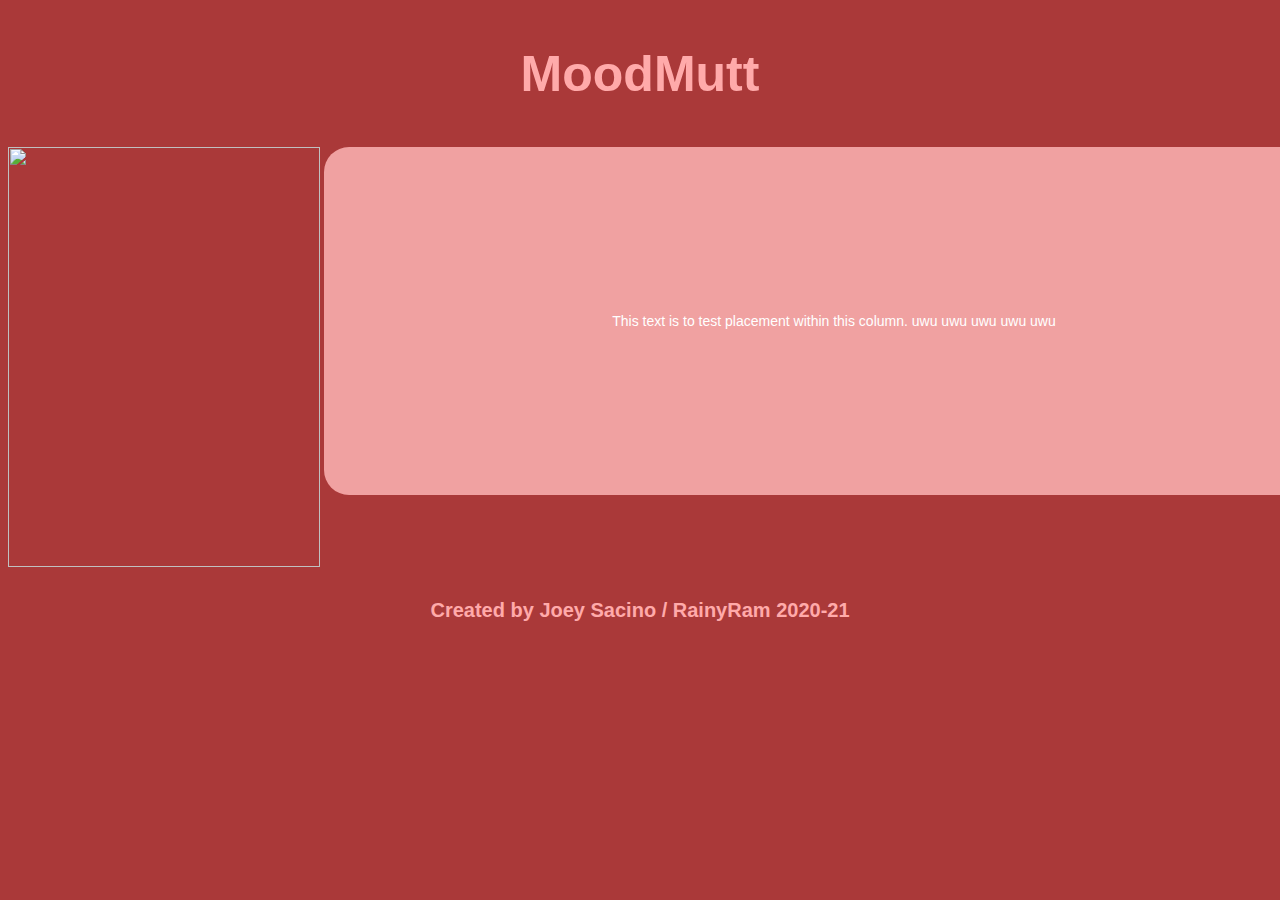
==== index.html @ da551de9 "Rename MoodMutt.html to index.html" ====
<!doctype html>
<html>
<head>
<meta charset="utf-8">
<title>MoodMutt</title>
<link href="MoodMutt.css" rel="stylesheet" type="text/css">
</head>
	
<!main area>
<h1>MoodMutt</h1>
<body>
	 <div class="row">
  <div class="column">
		 <img src="https://lh3.googleusercontent.com/d/1hTrWluFa7bOFzoZ1kSRMtRe3LftJTMNC" width="312" height="420" alt="">
		 </div>
  <div class="column">
	  <section id="banner" >
    	<p>This text is to test placement within this column.
		  uwu uwu uwu uwu uwu </p>
	</section>
		 </div>
</div> 

<!footer>
	<section id="footer">
		<h3>Created by Joey Sacino / RainyRam 2020-21</h3>
	</section>
	
</body>
</html>
---- MoodMutt.css ----
/*Import reset.css*/
@import url(reset.css);

/* color scheme:  http://paletton.com/#uid=53d0+0kllllaFw0g0qFqFg0w0aF */


html {
    background-color: #AA3939;
    color: white;
    font-family: 'Impact', Charcoal, sans-serif;
    font-size: 62.5%; /* 10 px */
}

body {
    line-height: 1.4;
	float: center;
}

.column {
  float: left;
  width: 25%;
}

/* Clear floats after the columns */
.row:after {
  content: "";
  display: table;
  clear: both;
}

h1 {
    font-weight: bold;
    font-size: 5rem;
    color: #FFAAAA;
    text-align: center;
    clear: both;
    padding: 0.5rem 1.5rem;
}

h2 {
    font-size: 2.2rem;
    color: #FFAAAA;
    text-align: center;
}

    h2 a {
        font-size: inherit;
    }

h3 {
    font-weight: bold;
    font-size: 2rem;
    color: #FFAAAA;
    text-align: center;
    clear: both;
    padding: 0.5rem 1.5rem;
}

h4 {
    font-size: 1.8rem;
}

p {
    font-size: 1.4rem;
}

a {
    font-size: 1.6rem;
    text-decoration: none;
}

/* Webpage Layout */
#WebPage {
    width: 1000px;
    margin: 1.5rem auto;
}

/* Banner Layout */
#banner {
    background-color: #f0a1a1;
    border-radius: 25px;
    /* box-shadow: 5px 5px 5px #333333; */
    padding: 1rem 1rem 1rem 1rem;
    margin-bottom: 1.5rem;
	width: 1000px;
	margin:auto;
    text-align:center; /*centers horizontally*/
    line-height:300px; /*same as height and for centering vertically*/
}

    #banner a#photo {
        float: left;
    }

        #banner a#photo img {
            height: 312px;
            width: 420px;
            border-radius: 20px;
			float: left;
        }

    #banner nav {
        background-color: #B1CA65;
        border-radius: 10px;
        padding: 0.5rem 0;
        overflow: hidden;
    }

        #banner nav ul {
            text-align: center;
        }

        #banner nav li {
            display: inline;
        }

/* Articles */
#Container {
    width: 85%;
    float: right;
    background-color: #6CA299;
}

    #Container a {
        color: #403075
    }

        #Container a hover {
            color: #605292;
            text-decoration: underline;
        }

    #Container p {
        padding: 0.5rem;
    }

    #Container hr {
        border-color: #00362D;
        border-style: ridge;
    }

    #Container footer {
        padding: 0.5rem;
    }

#Footer {
    background-color: #877CB0;
    border-radius: 20px;
    box-shadow: 5px 5px 5px #333333;
    padding: 1.5rem;
    overflow: hidden;
}

    #Footer #Logo {
        float: center;
    }

    #Footer p {
        clear: both;
        padding-top: 1rem;
        text-align: center;
        font-size: 1rem;
        font-style: italic;
    }
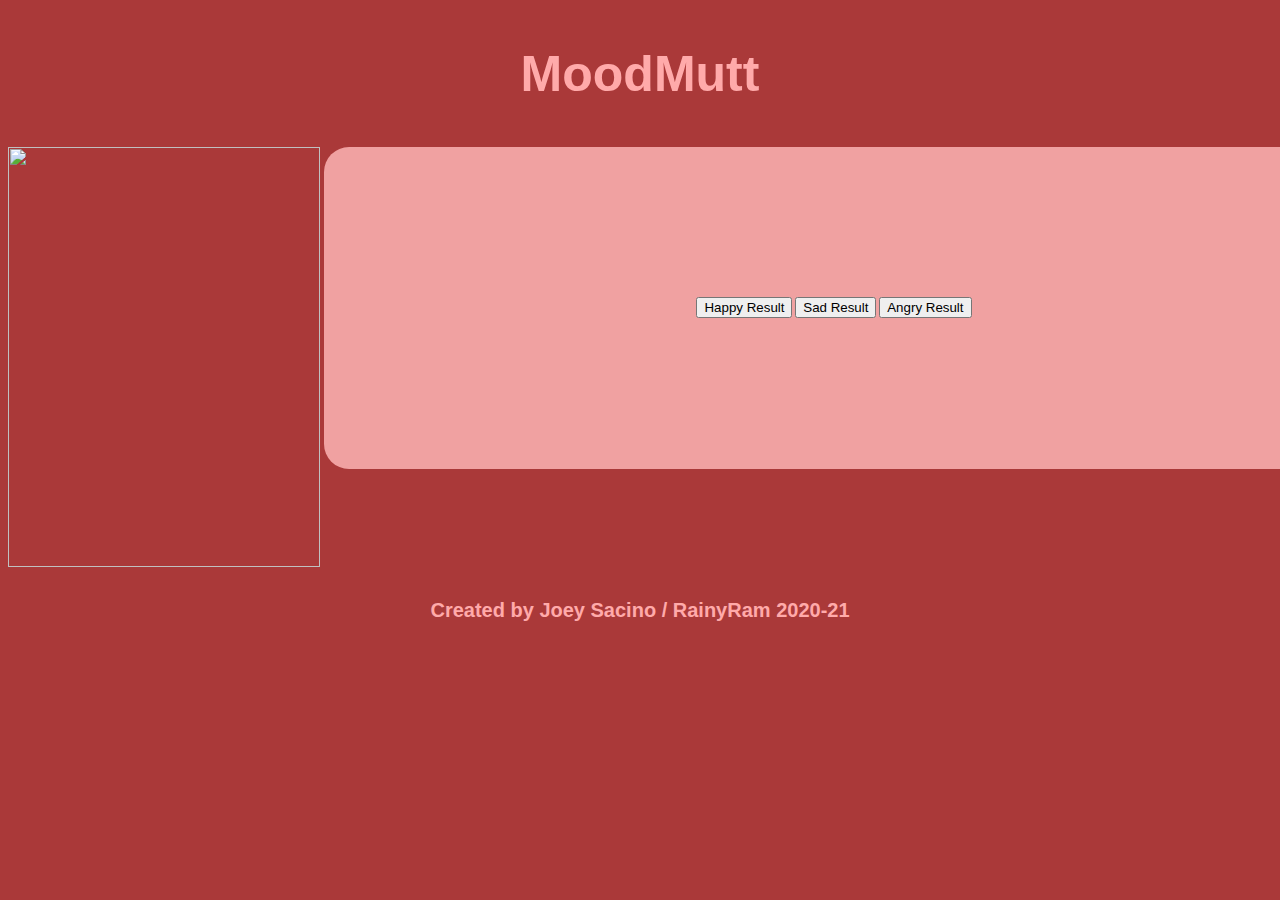
==== commit 8966e2e0: "Update index.html" ====
--- a/index.html
+++ b/index.html
@@ -15,8 +15,10 @@
 		 </div>
   <div class="column">
 	  <section id="banner" >
-    	<p>This text is to test placement within this column.
-		  uwu uwu uwu uwu uwu </p>
+		  <a href="HappyResult.html"><button>Happy Result</button></a>
+		  <a href="SadResult.html"><button>Sad Result</button></a>
+		  <a href="SadResult.html"><button>Angry Result</button></a>
+		  
 	</section>
 		 </div>
 </div> 
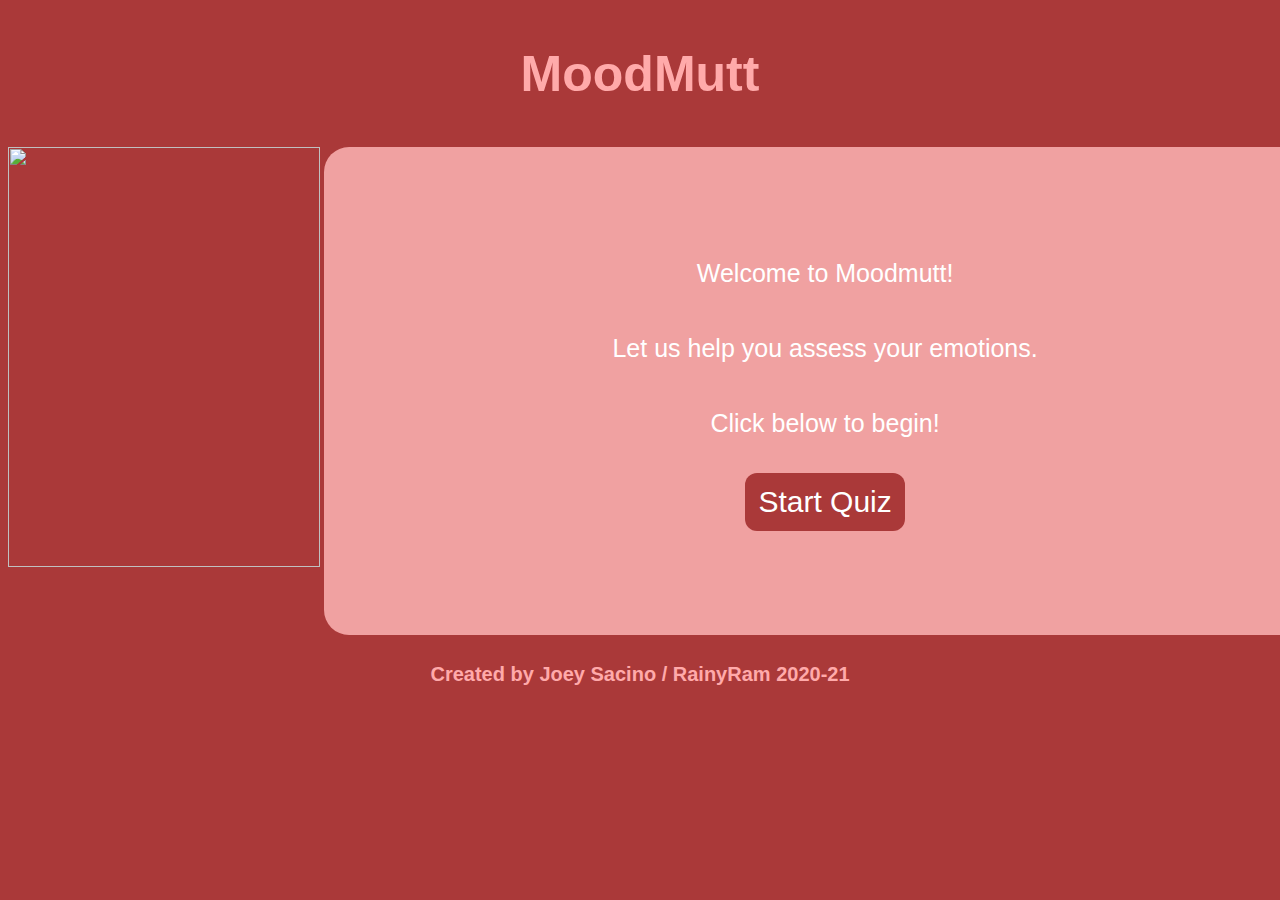
==== commit 696aa68d: "Update index.html" ====
--- a/index.html
+++ b/index.html
@@ -15,9 +15,14 @@
 		 </div>
   <div class="column">
 	  <section id="banner" >
-		  <a href="HappyResult.html"><button>Happy Result</button></a>
-		  <a href="SadResult.html"><button>Sad Result</button></a>
-		  <a href="SadResult.html"><button>Angry Result</button></a>
+		  <p>⠀⠀⠀</p>
+		
+		  <p>Welcome to Moodmutt!</p>
+		  <p>Let us help you assess your emotions.</p>
+		  <p>Click below to begin!</p>
+		  <a href="Quiz.html"><button>Start Quiz</button></a>
+		  <p>⠀⠀⠀</p>
+
 		  
 	</section>
 		 </div>
--- a/MoodMutt.css
+++ b/MoodMutt.css
@@ -26,6 +26,19 @@
   content: "";
   display: table;
   clear: both;
+}
+
+button{
+	background-color: #AA3939;
+  	border: none;
+  	color: white;
+  	padding: 12px 13px;
+  	text-align: center;
+  	text-decoration: none;
+  	display: inline-block;
+  	font-size: 3rem;
+	border-radius: 12px;
+
 }
 
 h1 {
@@ -61,7 +74,7 @@
 }
 
 p {
-    font-size: 1.4rem;
+    font-size: 2.5rem;
 }
 
 a {
@@ -72,7 +85,7 @@
 /* Webpage Layout */
 #WebPage {
     width: 1000px;
-    margin: 1.5rem auto;
+    margin: 0.5rem auto;
 }
 
 /* Banner Layout */
@@ -80,12 +93,12 @@
     background-color: #f0a1a1;
     border-radius: 25px;
     /* box-shadow: 5px 5px 5px #333333; */
-    padding: 1rem 1rem 1rem 1rem;
-    margin-bottom: 1.5rem;
+    padding: 0.1rem 0.1rem 0.1rem 0.11rem;
+    margin-bottom: 1rem;
 	width: 1000px;
 	margin:auto;
     text-align:center; /*centers horizontally*/
-    line-height:300px; /*same as height and for centering vertically*/
+    line-height:50px; /*same as height and for centering vertically*/
 }
 
     #banner a#photo {
@@ -116,7 +129,7 @@
 
 /* Articles */
 #Container {
-    width: 85%;
+    width: 50%;
     float: right;
     background-color: #6CA299;
 }
